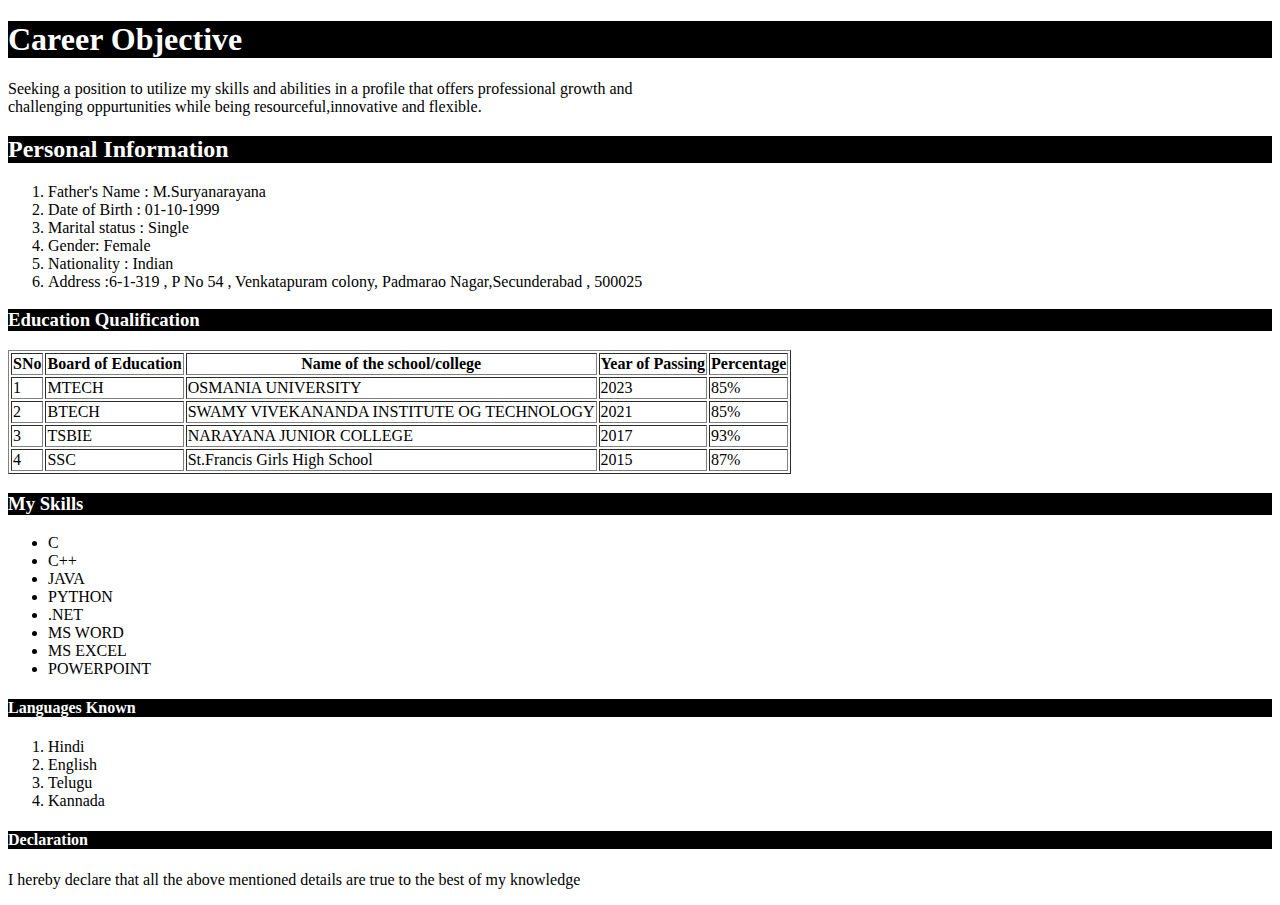
==== resume.html @ 4c48f66a "2nd day" ====
<!Doctype html>
<html>
<head>
    <title>
        My Resume
    </title>
    <meta name="language" content="English">
    <meta name="keywords" content="my page,my website,first website">
    <meta name="description" content="This is my first page developed in coding bootcame by packetprep">
   <link href="style.css" type="text/css" rel="stylesheet">
                                                        
    </head>
<body>
    <h1 >Career Objective</h1>
    
    
    <p>Seeking a position to utilize my skills and abilities in a profile that offers professional growth and <br>challenging oppurtunities while being resourceful,innovative and flexible.</p>
    
    <h2>Personal Information</h2>
    <ol>
    <li>Father's Name : M.Suryanarayana</li>
    <li>Date of Birth : 01-10-1999</li>
    <li>Marital status : Single</li>
    <li>Gender: Female</li>
    <li>Nationality : Indian</li>
    <li>Address :6-1-319 , P No 54 , Venkatapuram colony, Padmarao Nagar,Secunderabad , 500025</li></ol>
    
    
    
    <h3>Education Qualification</h3>
    <table border=1>
    
  <tr>
    <th>SNo</th>
    <th>Board of Education</th> 
      <th>Name of the school/college</th>
      <th>Year of Passing</th>
      <th>Percentage</th>
    
  </tr>
  <tr>
    <td>1</td>
    <td>MTECH</td> 
    <td>OSMANIA UNIVERSITY</td>
    <td>2023</td>
      <td>85%</td>
  </tr>
  <tr>
    <td>2</td>
    <td>BTECH</td> 
    <td>SWAMY VIVEKANANDA INSTITUTE OG TECHNOLOGY</td>
      <td>2021</td>
      <td>85%</td>
      <tr>
    <td>3</td>
    <td>TSBIE</td> 
    <td>NARAYANA JUNIOR COLLEGE</td>
    <td>2017</td>
      <td>93%</td>
  </tr>
  <tr>
    <td>4</td>
    <td>SSC</td> 
    <td>St.Francis Girls High School</td>
    <td>2015</td>
      <td>87%</td>
  </tr>
</table>
    <h3>My Skills</h3>
    <ul>
    <li>C</li>
    <li>C++</li>
    <li>JAVA</li>
    <li>PYTHON</li>
    <li>.NET</li>
    <li>MS WORD</li>
    <li>MS EXCEL</li>
        <li>POWERPOINT</li>
    </ul>
     <h4>Languages Known</h4>
    <ol>
    <li>Hindi</li>
    <li>English</li>
    <li>Telugu</li>
    <li>Kannada</li>
    </ol>
    <h4>Declaration</h4>
    <p>I hereby declare that all the above mentioned details are true to the best of my knowledge</p>
    

    </body>
</html>
---- style.css ----
h1{
            color:white;
            background:black;
        }
        h2{
            color:white;
            background:black;
        }
h3
{
    color:white;
        background:black;
}
    h4
{
    color:white;
    background:black;
}
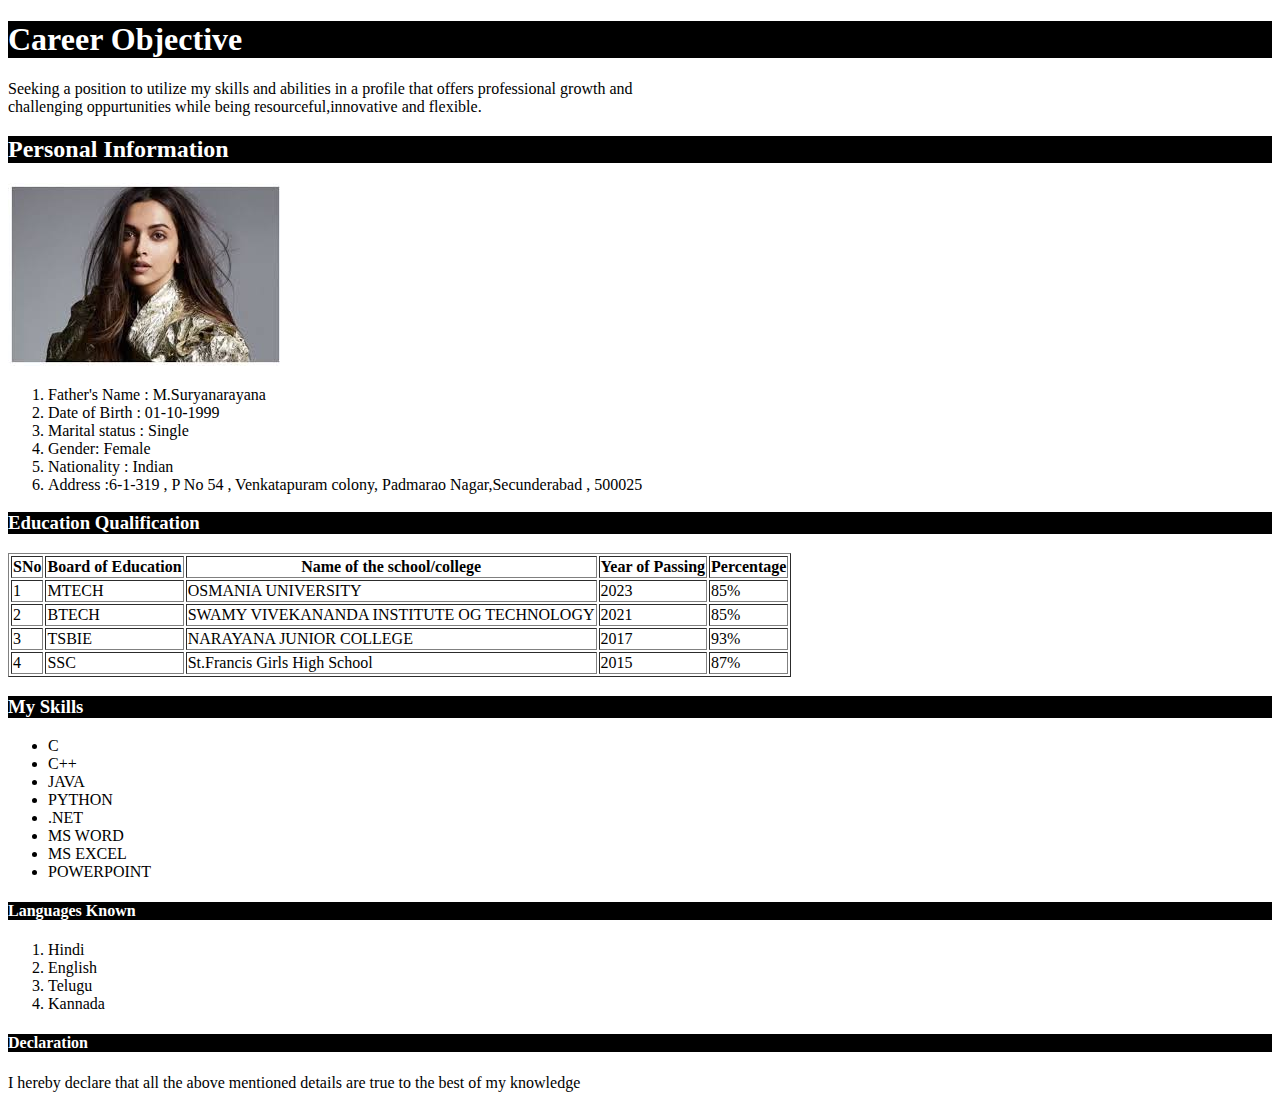
==== commit 4b1dbd05: "Update resume.html" ====
--- a/resume.html
+++ b/resume.html
@@ -17,6 +17,8 @@
     <p>Seeking a position to utilize my skills and abilities in a profile that offers professional growth and <br>challenging oppurtunities while being resourceful,innovative and flexible.</p>
     
     <h2>Personal Information</h2>
+   
+    <img id="image" src="dp.jpg"/>
     <ol>
     <li>Father's Name : M.Suryanarayana</li>
     <li>Date of Birth : 01-10-1999</li>
